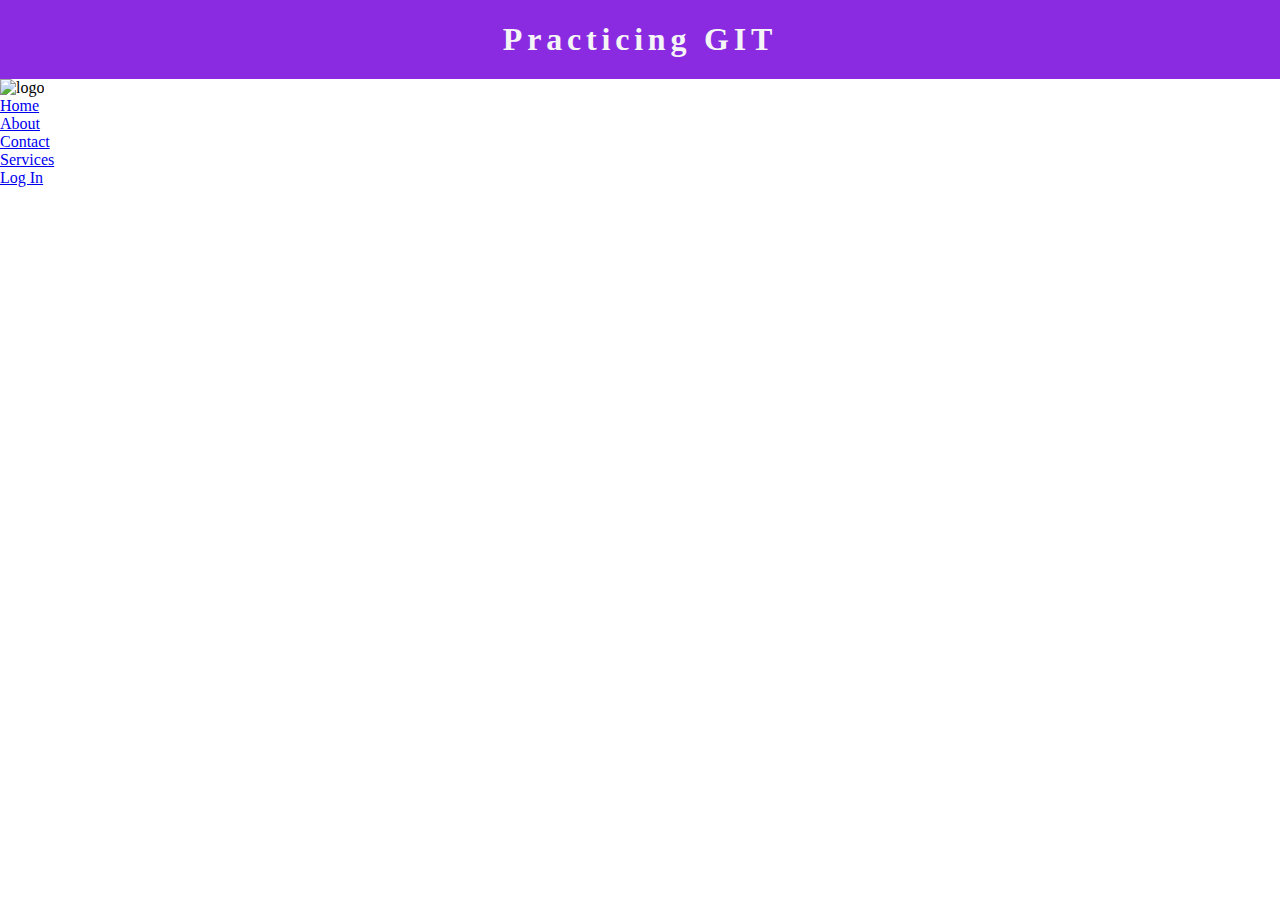
==== about.html @ 14f94ff3 "about me_images added" ====
<!DOCTYPE html>
<html lang="en">
<head>
    <meta charset="UTF-8">
    <meta name="viewport" content="width=device-width, initial-scale=1.0">
    <title>Document</title>
    <link rel="stylesheet" href="style.css">
</head>
<body>
    <section>
            <h1>Practicing GIT</h1>
            <nav>
              <img src="https://cdn.pixabay.com/photo/2019/07/04/09/47/fish-4316274_640.png" alt="logo"/>
              <ul>
                <li><a href="/GIT/Revise02/index.html">Home</a></li>
                <li><a href="/GIT/Revise02/about.html">About</a></li>
                <li><a href="/GIT/Revise02/contact.html">Contact</a></li>
                <li><a href="/GIT/Revise02/service.html">Services</a></li>
                <li><a href="/GIT/Revise02/logIn.html">Log In</a></li>
              </ul>
            </nav>
    </section>

    <section>
        <img src="https://cdn.pixabay.com/photo/2019/07/04/09/47/fish-4316274_640.png" alt=""/>

    </section>
</body>
</html>
---- style.css ----
*{
    padding: 0;
    margin:0;
    box-sizing: border-box;
}
h1{
    text-align: center;
    padding: 1.3rem;
    background-color:blueviolet;
    color:whitesmoke;
    letter-spacing: 0.3rem;
}
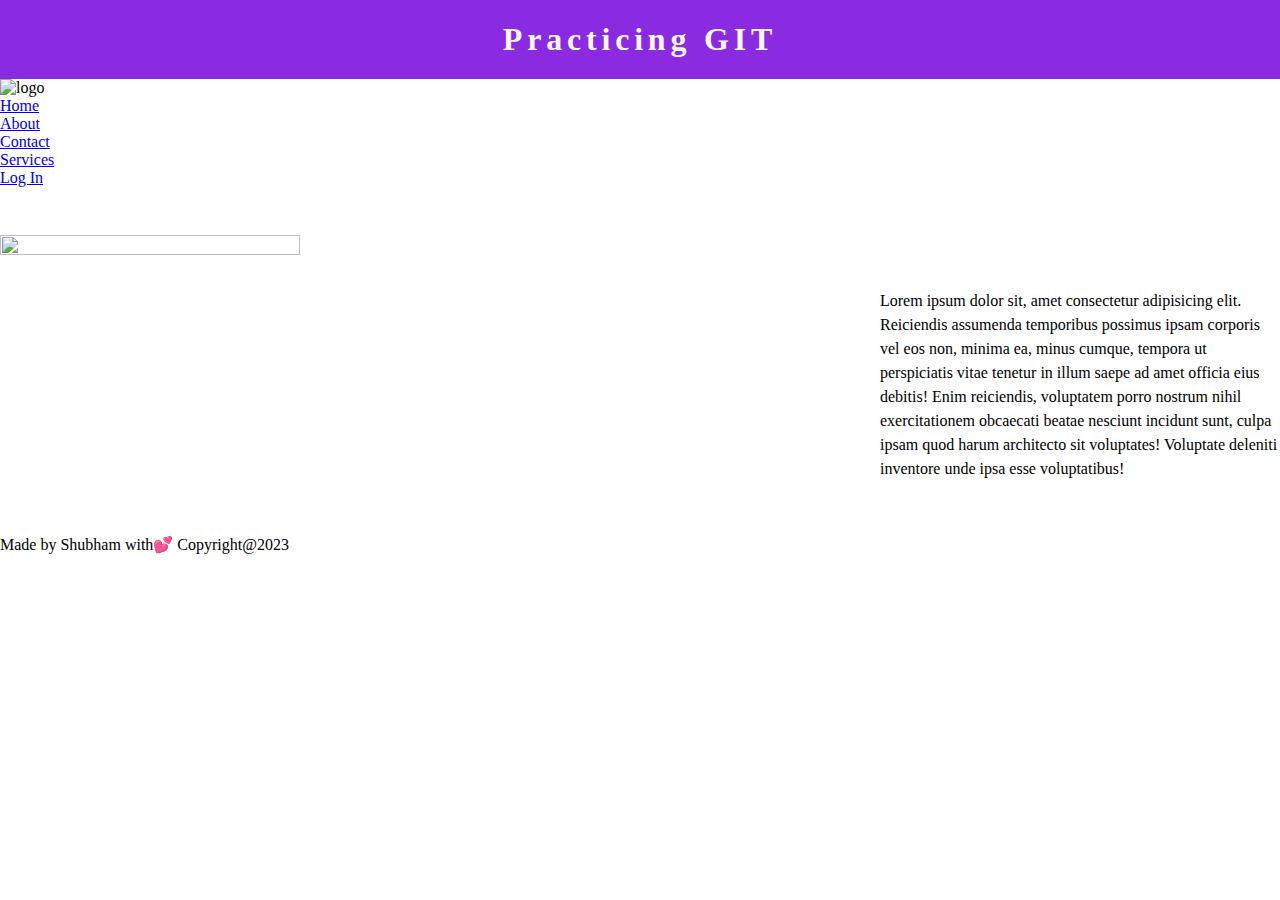
==== commit e5baaa97: "footer added" ====
--- a/about.html
+++ b/about.html
@@ -5,6 +5,22 @@
     <meta name="viewport" content="width=device-width, initial-scale=1.0">
     <title>Document</title>
     <link rel="stylesheet" href="style.css">
+    <style>
+        .about_me{
+            margin-top: 3rem;
+            display: flex;
+            justify-content: space-between;
+            align-items: center;
+        }
+        .about_me img{
+            width:300px;
+            aspect-ratio: 1;
+        }
+        .about_me p{
+            max-width: 400px;
+            line-height: 1.5rem;
+        }
+    </style>
 </head>
 <body>
     <section>
@@ -21,9 +37,14 @@
             </nav>
     </section>
 
-    <section>
+    <section class="about_me">
         <img src="https://cdn.pixabay.com/photo/2019/07/04/09/47/fish-4316274_640.png" alt=""/>
-
+        <p>
+            Lorem ipsum dolor sit, amet consectetur adipisicing elit. Reiciendis assumenda temporibus possimus ipsam corporis vel eos non, minima ea, minus cumque, tempora ut perspiciatis vitae tenetur in illum saepe ad amet officia eius debitis! Enim reiciendis, voluptatem porro nostrum nihil exercitationem obcaecati beatae nesciunt incidunt sunt, culpa ipsam quod harum architecto sit voluptates! Voluptate deleniti inventore unde ipsa esse voluptatibus!
+        </p>
     </section>
+    <footer>
+        <p>Made by Shubham with💕 Copyright@2023</p>
+    <footer/>
 </body>
 </html>